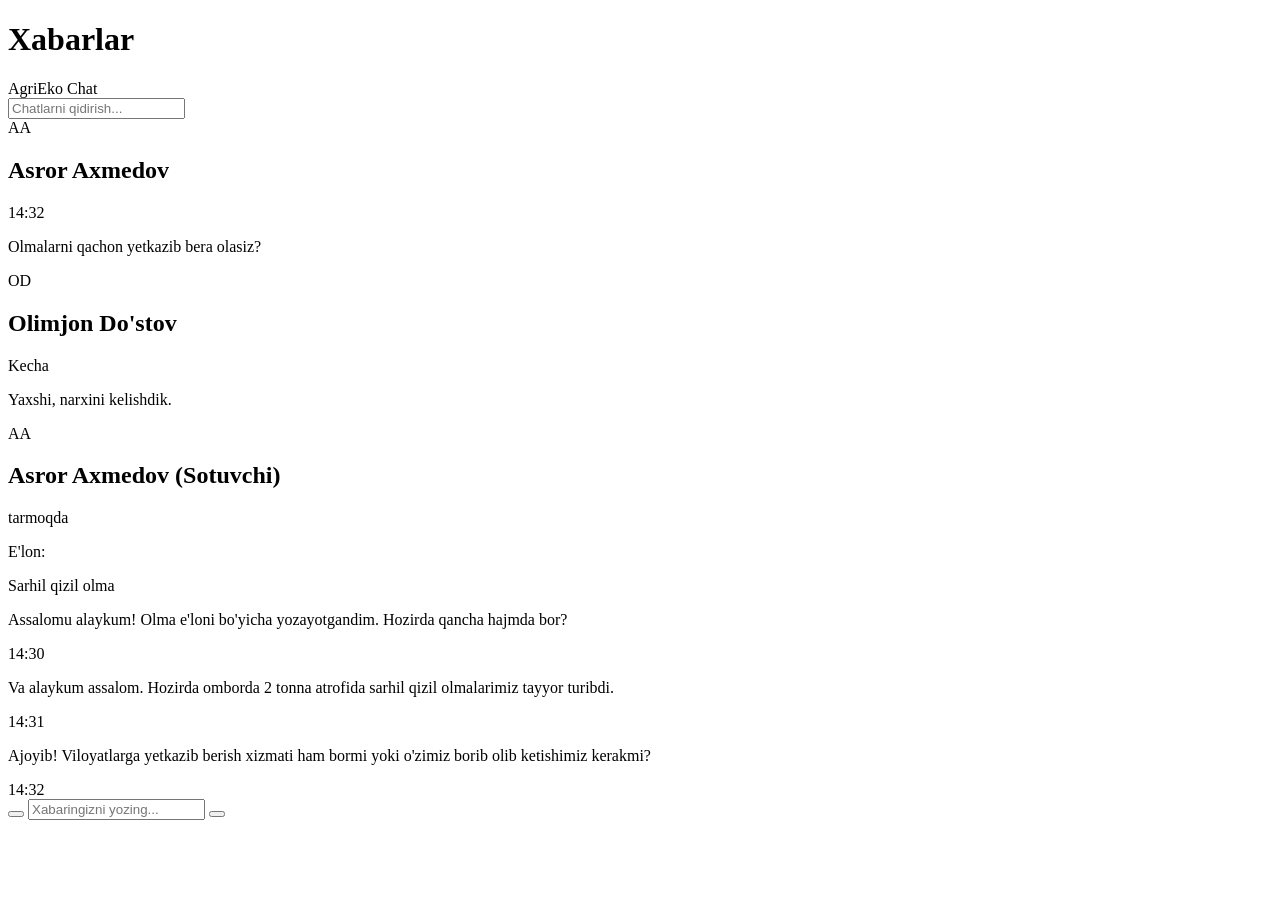
==== templates/chat.html @ d3b6b307 "Rename chat.html to templates/chat.html" ====
<!DOCTYPE html>
<html lang="uz" class="h-full bg-slate-100">
<head>
    <meta charset="UTF-8">
    <meta name="viewport" content="width=device-width, initial-scale=1.0">
    <title>Xabarlar va Chat - AgriEko</title>
    
    <!-- Tailwind CSS CDN -->
    <script src="https://tailwindcss.com"></script>
    <!-- FontAwesome ikonkalari -->
    <link rel="stylesheet" href="https://cloudflare.com">
</head>
<body class="h-full font-sans antialiased text-slate-800 flex flex-col">

    <!-- Yuqori menyu (Header) -->
    <header class="bg-white border-b border-slate-200 px-4 py-3 flex items-center justify-between shrink-0">
        <div class="flex items-center space-x-3">
            <a href="index.html" class="text-slate-500 hover:text-green-600 transition">
                <i class="fa-solid fa-arrow-left text-lg"></i>
            </a>
            <h1 class="text-lg font-bold text-slate-900">Xabarlar</h1>
        </div>
        <div class="text-sm font-medium text-green-600 bg-green-50 px-2.5 py-1 rounded-full">
            AgriEko Chat
        </div>
    </header>

    <!-- Asosiy Chat Konteyneri -->
    <div class="flex-1 flex overflow-hidden max-w-6xl w-full mx-auto bg-white md:my-4 md:rounded-xl md:shadow-sm md:border md:border-slate-200">
        
        <!-- CHAP TOMON: Suhbatdoshlar ro'yxati (Katta ekranlarda ko'rinadi, telefonda yashirish mumkin) -->
        <div class="w-full md:w-80 border-r border-slate-200 flex flex-col bg-slate-50 shrink-0 hidden md:flex">
            <!-- Qidiruv paneli -->
            <div class="p-3 border-b border-slate-200 bg-white">
                <div class="relative">
                    <input type="text" placeholder="Chatlarni qidirish..." 
                        class="w-full pl-9 pr-4 py-1.5 bg-slate-100 border border-transparent rounded-lg text-sm focus:outline-none focus:bg-white focus:border-green-500 transition">
                    <i class="fa-solid fa-magnifying-glass absolute left-3 top-2.5 text-slate-400 text-xs"></i>
                </div>
            </div>
            
            <!-- Suhbatdoshlar ro'yxati -->
            <div class="flex-1 overflow-y-auto divide-y divide-slate-100">
                <!-- 1-Suhbatdosh (Aktiv) -->
                <div class="p-3 flex items-center space-x-3 bg-green-50/60 border-l-4 border-green-500 cursor-pointer">
                    <div class="w-10 h-10 bg-green-600 rounded-full flex items-center justify-center text-white font-bold shrink-0">
                        AA
                    </div>
                    <div class="flex-1 min-w-0">
                        <div class="flex justify-between items-baseline">
                            <h2 class="text-sm font-semibold text-slate-900 truncate">Asror Axmedov</h2>
                            <span class="text-xxs text-slate-400 shrink-0">14:32</span>
                        </div>
                        <p class="text-xs text-slate-500 truncate mt-0.5">Olmalarni qachon yetkazib bera olasiz?</p>
                    </div>
                </div>

                <!-- 2-Suhbatdosh -->
                <div class="p-3 flex items-center space-x-3 hover:bg-slate-100 cursor-pointer transition">
                    <div class="w-10 h-10 bg-amber-500 rounded-full flex items-center justify-center text-white font-bold shrink-0">
                        OD
                    </div>
                    <div class="flex-1 min-w-0">
                        <div class="flex justify-between items-baseline">
                            <h2 class="text-sm font-medium text-slate-900 truncate">Olimjon Do'stov</h2>
                            <span class="text-xxs text-slate-400 shrink-0">Kecha</span>
                        </div>
                        <p class="text-xs text-slate-400 truncate mt-0.5">Yaxshi, narxini kelishdik.</p>
                    </div>
                </div>
            </div>
        </div>

        <!-- O'NG TOMON: Jonli xabarlar oynasi (Asosiy oyna) -->
        <div class="flex-1 flex flex-col h-full bg-white relative">
            
            <!-- Suhbatlashilayotgan odam haqida ma'lumot (Chat Header) -->
            <div class="p-3 border-b border-slate-200 flex items-center justify-between bg-white shrink-0 shadow-sm">
                <div class="flex items-center space-x-3">
                    <div class="w-10 h-10 bg-green-600 rounded-full flex items-center justify-center text-white font-bold">
                        AA
                    </div>
                    <div>
                        <h2 class="text-sm font-bold text-slate-900">Asror Axmedov (Sotuvchi)</h2>
                        <p class="text-xs text-emerald-500 flex items-center">
                            <span class="w-1.5 h-1.5 bg-emerald-500 rounded-full mr-1.5 animate-pulse"></span> tarmoqda
                        </p>
                    </div>
                </div>
                <!-- E'lon haqida qisqacha ma'lumot -->
                <div class="text-right hidden sm:block">
                    <span class="text-xs font-medium text-slate-500">E'lon:</span>
                    <p class="text-xs font-bold text-slate-900">Sarhil qizil olma</p>
                </div>
            </div>

            <!-- Xabarlar ko'rinadigan joy (O'rtasi) -->
            <div class="flex-1 overflow-y-auto p-4 space-y-4 bg-slate-50/50">
                
                <!-- Kelgan xabar (Suhbatdoshdan) -->
                <div class="flex items-end space-x-2 max-w-[85%]">
                    <div class="bg-white text-slate-800 p-3 rounded-2xl rounded-bl-none shadow-sm text-sm border border-slate-100">
                        <p>Assalomu alaykum! Olma e'loni bo'yicha yozayotgandim. Hozirda qancha hajmda bor?</p>
                        <span class="block text-right text-[10px] text-slate-400 mt-1">14:30</span>
                    </div>
                </div>

                <!-- Yuborilgan xabar (Sizdan) -->
                <div class="flex items-end justify-end space-x-2 max-w-[85%] ml-auto">
                    <div class="bg-green-600 text-white p-3 rounded-2xl rounded-br-none shadow-sm text-sm">
                        <p>Va alaykum assalom. Hozirda omborda 2 tonna atrofida sarhil qizil olmalarimiz tayyor turibdi.</p>
                        <span class="block text-right text-[10px] text-green-200 mt-1">14:31</span>
                    </div>
                </div>

                <!-- Kelgan xabar (Suhbatdoshdan) -->
                <div class="flex items-end space-x-2 max-w-[85%]">
                    <div class="bg-white text-slate-800 p-3 rounded-2xl rounded-bl-none shadow-sm text-sm border border-slate-100">
                        <p>Ajoyib! Viloyatlarga yetkazib berish xizmati ham bormi yoki o'zimiz borib olib ketishimiz kerakmi?</p>
                        <span class="block text-right text-[10px] text-slate-400 mt-1">14:32</span>
                    </div>
                </div>

            </div>

            <!-- Xabar yozish paneli (Pastki qism) -->
            <div class="p-3 border-t border-slate-200 bg-white shrink-0">
                <form class="flex items-center space-x-2" onsubmit="event.preventDefault();">
                    <!-- Rasm yoki fayl biriktirish tugmasi -->
                    <button type="button" class="w-10 h-10 text-slate-400 hover:text-slate-600 hover:bg-slate-100 rounded-lg transition shrink-0">
                        <i class="fa-solid fa-paperclip text-lg"></i>
                    </button>
                    
                    <!-- Matn kiritish maydoni -->
                    <input type="text" placeholder="Xabaringizni yozing..." 
                        class="flex-1 px-4 py-2.5 bg-slate-50 border border-slate-200 rounded-xl text-sm focus:outline-none focus:bg-white focus:border-green-500 focus:ring-1 focus:ring-green-500 transition">
                    
                    <!-- Yuborish tugmasi -->
                    <button type="submit" class="w-10 h-10 bg-green-600 text-white hover:bg-green-700 rounded-xl shadow-sm transition shrink-0 active:scale-95 flex items-center justify-center">
                        <i class="fa-solid fa-paper-plane text-sm"></i>
                    </button>
                </form>
            </div>

        </div>

    </div>

</body>
</html>
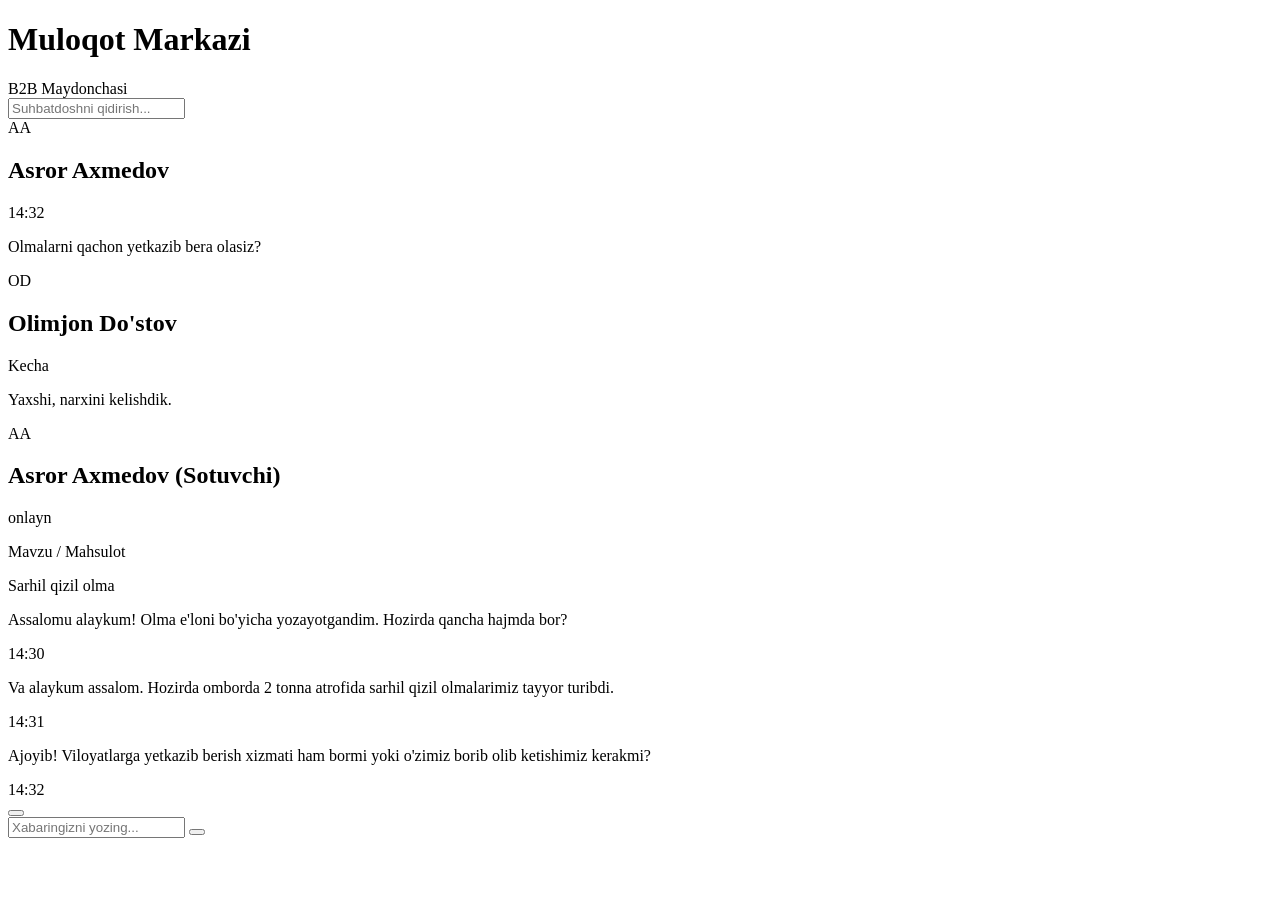
==== commit 15175dd2: "Update chat.html" ====
--- a/templates/chat.html
+++ b/templates/chat.html
@@ -1,150 +1,154 @@
 <!DOCTYPE html>
-<html lang="uz" class="h-full bg-slate-100">
+<html lang="uz" class="h-full bg-slate-50">
 <head>
     <meta charset="UTF-8">
     <meta name="viewport" content="width=device-width, initial-scale=1.0">
-    <title>Xabarlar va Chat - AgriEko</title>
+    <title>Xabarlar va Jonli Chat - AgriEko</title>
     
     <!-- Tailwind CSS CDN -->
     <script src="https://tailwindcss.com"></script>
-    <!-- FontAwesome ikonkalari -->
+    <!-- FontAwesome Ikonkalari -->
     <link rel="stylesheet" href="https://cloudflare.com">
+    
+    <!-- Maxsus CSS effektlari (Gradients va Scrollbar uchun) -->
+    <style>
+        /* Chiroyli va ingichka scrollbar */
+        ::-webkit-scrollbar { width: 5px; }
+        ::-webkit-scrollbar-track { background: #f1f5f9; }
+        ::-webkit-scrollbar-thumb { background: #cbd5e1; border-radius: 10px; }
+        ::-webkit-scrollbar-thumb:hover { background: #94a3b8; }
+    </style>
 </head>
-<body class="h-full font-sans antialiased text-slate-800 flex flex-col">
+<body class="h-full font-sans antialiased text-slate-800 flex flex-col bg-slate-100/50">
 
-    <!-- Yuqori menyu (Header) -->
-    <header class="bg-white border-b border-slate-200 px-4 py-3 flex items-center justify-between shrink-0">
-        <div class="flex items-center space-x-3">
-            <a href="index.html" class="text-slate-500 hover:text-green-600 transition">
+    <!-- 1. Yuqori Navigatsiya Paneli (Premium Header) -->
+    <header class="bg-white border-b border-slate-200/80 backdrop-blur-md bg-white/90 sticky top-0 px-4 py-3.5 flex items-center justify-between shrink-0 z-50 shadow-sm">
+        <div class="flex items-center space-x-3.5">
+            <a href="index.html" class="w-9 h-9 flex items-center justify-center text-slate-500 hover:text-green-600 hover:bg-slate-100 rounded-full transition duration-200">
                 <i class="fa-solid fa-arrow-left text-lg"></i>
             </a>
-            <h1 class="text-lg font-bold text-slate-900">Xabarlar</h1>
+            <div>
+                <h1 class="text-base font-bold text-slate-900 tracking-tight flex items-center">
+                    <i class="fa-regular fa-comments mr-2 text-green-500"></i> Muloqot Markazi
+                </h1>
+            </div>
         </div>
-        <div class="text-sm font-medium text-green-600 bg-green-50 px-2.5 py-1 rounded-full">
-            AgriEko Chat
+        <div class="text-xs font-semibold text-green-700 bg-green-50 px-3 py-1.5 rounded-full border border-green-100 flex items-center shadow-sm">
+            <span class="w-2 h-2 bg-green-500 rounded-full mr-2 animate-pulse"></span> B2B Maydonchasi
         </div>
     </header>
 
-    <!-- Asosiy Chat Konteyneri -->
-    <div class="flex-1 flex overflow-hidden max-w-6xl w-full mx-auto bg-white md:my-4 md:rounded-xl md:shadow-sm md:border md:border-slate-200">
+    <!-- 2. Asosiy Chat Tuzilishi -->
+    <div class="flex-1 flex overflow-hidden max-w-6xl w-full mx-auto bg-white md:my-4 md:rounded-2xl md:shadow-lg md:border md:border-slate-200/60">
         
-        <!-- CHAP TOMON: Suhbatdoshlar ro'yxati (Katta ekranlarda ko'rinadi, telefonda yashirish mumkin) -->
-        <div class="w-full md:w-80 border-r border-slate-200 flex flex-col bg-slate-50 shrink-0 hidden md:flex">
-            <!-- Qidiruv paneli -->
-            <div class="p-3 border-b border-slate-200 bg-white">
+        <!-- CHAP UPANEL: Suhbatdoshlar Ro'yxati (Katta ekranda yonma-yon, telefonda ixcham) -->
+        <div class="w-full md:w-80 border-r border-slate-200 flex flex-col bg-slate-50/50 shrink-0 hidden md:flex">
+            <!-- Izlash qutisi -->
+            <div class="p-4 border-b border-slate-200/60 bg-white">
                 <div class="relative">
-                    <input type="text" placeholder="Chatlarni qidirish..." 
-                        class="w-full pl-9 pr-4 py-1.5 bg-slate-100 border border-transparent rounded-lg text-sm focus:outline-none focus:bg-white focus:border-green-500 transition">
-                    <i class="fa-solid fa-magnifying-glass absolute left-3 top-2.5 text-slate-400 text-xs"></i>
+                    <input type="text" placeholder="Suhbatdoshni qidirish..." 
+                        class="w-full pl-10 pr-4 py-2 bg-slate-100/80 border border-slate-200/40 rounded-xl text-sm focus:outline-none focus:bg-white focus:border-green-500 focus:ring-2 focus:ring-green-100 transition duration-200">
+                    <i class="fa-solid fa-magnifying-glass absolute left-3.5 top-3 text-slate-400 text-xs"></i>
                 </div>
             </div>
             
-            <!-- Suhbatdoshlar ro'yxati -->
-            <div class="flex-1 overflow-y-auto divide-y divide-slate-100">
-                <!-- 1-Suhbatdosh (Aktiv) -->
-                <div class="p-3 flex items-center space-x-3 bg-green-50/60 border-l-4 border-green-500 cursor-pointer">
-                    <div class="w-10 h-10 bg-green-600 rounded-full flex items-center justify-center text-white font-bold shrink-0">
+            <!-- Foydalanuvchilar Listi -->
+            <div class="flex-1 overflow-y-auto divide-y divide-slate-100 bg-white">
+                <!-- 1-Suhbatdosh (Tanlangan/Aktiv) -->
+                <div class="p-3.5 flex items-center space-x-3 bg-gradient-to-r from-green-50/70 to-transparent border-l-4 border-green-500 cursor-pointer transition">
+                    <div class="w-11 h-11 bg-gradient-to-tr from-green-600 to-emerald-500 rounded-full flex items-center justify-center text-white font-bold shrink-0 shadow-md shadow-green-100">
                         AA
                     </div>
                     <div class="flex-1 min-w-0">
                         <div class="flex justify-between items-baseline">
-                            <h2 class="text-sm font-semibold text-slate-900 truncate">Asror Axmedov</h2>
-                            <span class="text-xxs text-slate-400 shrink-0">14:32</span>
+                            <h2 class="text-sm font-bold text-slate-900 truncate">Asror Axmedov</h2>
+                            <span class="text-[10px] font-medium text-green-600 shrink-0 bg-green-50 px-1.5 py-0.5 rounded">14:32</span>
                         </div>
-                        <p class="text-xs text-slate-500 truncate mt-0.5">Olmalarni qachon yetkazib bera olasiz?</p>
+                        <p class="text-xs text-slate-600 truncate mt-1 font-medium">Olmalarni qachon yetkazib bera olasiz?</p>
                     </div>
                 </div>
 
                 <!-- 2-Suhbatdosh -->
-                <div class="p-3 flex items-center space-x-3 hover:bg-slate-100 cursor-pointer transition">
-                    <div class="w-10 h-10 bg-amber-500 rounded-full flex items-center justify-center text-white font-bold shrink-0">
+                <div class="p-3.5 flex items-center space-x-3 hover:bg-slate-50/80 cursor-pointer transition duration-150">
+                    <div class="w-11 h-11 bg-gradient-to-tr from-amber-500 to-orange-400 rounded-full flex items-center justify-center text-white font-bold shrink-0 shadow-md shadow-orange-50">
                         OD
                     </div>
                     <div class="flex-1 min-w-0">
                         <div class="flex justify-between items-baseline">
-                            <h2 class="text-sm font-medium text-slate-900 truncate">Olimjon Do'stov</h2>
-                            <span class="text-xxs text-slate-400 shrink-0">Kecha</span>
+                            <h2 class="text-sm font-medium text-slate-800 truncate">Olimjon Do'stov</h2>
+                            <span class="text-[10px] text-slate-400 shrink-0">Kecha</span>
                         </div>
-                        <p class="text-xs text-slate-400 truncate mt-0.5">Yaxshi, narxini kelishdik.</p>
+                        <p class="text-xs text-slate-400 truncate mt-1">Yaxshi, narxini kelishdik.</p>
                     </div>
                 </div>
             </div>
         </div>
 
-        <!-- O'NG TOMON: Jonli xabarlar oynasi (Asosiy oyna) -->
-        <div class="flex-1 flex flex-col h-full bg-white relative">
+        <!-- O'NG UPANEL: Jonli Xabarlar Oynasi -->
+        <div class="flex-1 flex flex-col h-full bg-slate-50/30 relative">
             
-            <!-- Suhbatlashilayotgan odam haqida ma'lumot (Chat Header) -->
-            <div class="p-3 border-b border-slate-200 flex items-center justify-between bg-white shrink-0 shadow-sm">
+            <!-- Chat Oynasi Sarlavhasi -->
+            <div class="p-4 border-b border-slate-200/80 flex items-center justify-between bg-white shrink-0 shadow-sm/50">
                 <div class="flex items-center space-x-3">
-                    <div class="w-10 h-10 bg-green-600 rounded-full flex items-center justify-center text-white font-bold">
+                    <div class="w-10 h-10 bg-gradient-to-tr from-green-600 to-emerald-500 rounded-full flex items-center justify-center text-white font-bold shadow-md shadow-green-100">
                         AA
                     </div>
                     <div>
                         <h2 class="text-sm font-bold text-slate-900">Asror Axmedov (Sotuvchi)</h2>
-                        <p class="text-xs text-emerald-500 flex items-center">
-                            <span class="w-1.5 h-1.5 bg-emerald-500 rounded-full mr-1.5 animate-pulse"></span> tarmoqda
+                        <p class="text-[11px] font-medium text-emerald-500 flex items-center mt-0.5">
+                            <span class="w-1.5 h-1.5 bg-emerald-500 rounded-full mr-1.5 animate-pulse"></span> onlayn
                         </p>
                     </div>
                 </div>
-                <!-- E'lon haqida qisqacha ma'lumot -->
-                <div class="text-right hidden sm:block">
-                    <span class="text-xs font-medium text-slate-500">E'lon:</span>
-                    <p class="text-xs font-bold text-slate-900">Sarhil qizil olma</p>
+                <!-- Mahsulot mini-kartasi -->
+                <div class="text-right hidden sm:block bg-slate-50 px-3 py-1.5 rounded-xl border border-slate-100">
+                    <span class="text-[10px] font-semibold text-slate-400 block uppercase tracking-wider">Mavzu / Mahsulot</span>
+                    <p class="text-xs font-bold text-green-700">Sarhil qizil olma</p>
                 </div>
             </div>
 
-            <!-- Xabarlar ko'rinadigan joy (O'rtasi) -->
-            <div class="flex-1 overflow-y-auto p-4 space-y-4 bg-slate-50/50">
+            <!-- Xabarlar Oqimi (O'rtasi - Telegram uslubida) -->
+            <div class="flex-1 overflow-y-auto p-4 space-y-4 bg-gradient-to-b from-slate-50/50 to-slate-100/30">
                 
-                <!-- Kelgan xabar (Suhbatdoshdan) -->
-                <div class="flex items-end space-x-2 max-w-[85%]">
-                    <div class="bg-white text-slate-800 p-3 rounded-2xl rounded-bl-none shadow-sm text-sm border border-slate-100">
-                        <p>Assalomu alaykum! Olma e'loni bo'yicha yozayotgandim. Hozirda qancha hajmda bor?</p>
-                        <span class="block text-right text-[10px] text-slate-400 mt-1">14:30</span>
+                <!-- Kelgan xabar -->
+                <div class="flex items-end space-x-2 max-w-[80%]">
+                    <div class="bg-white text-slate-800 p-3.5 rounded-2xl rounded-bl-none shadow-sm text-sm border border-slate-200/40 relative group hover:shadow-md transition">
+                        <p class="leading-relaxed">Assalomu alaykum! Olma e'loni bo'yicha yozayotgandim. Hozirda qancha hajmda bor?</p>
+                        <span class="block text-right text-[9px] text-slate-400 font-medium mt-1.5">14:30</span>
                     </div>
                 </div>
 
-                <!-- Yuborilgan xabar (Sizdan) -->
-                <div class="flex items-end justify-end space-x-2 max-w-[85%] ml-auto">
-                    <div class="bg-green-600 text-white p-3 rounded-2xl rounded-br-none shadow-sm text-sm">
-                        <p>Va alaykum assalom. Hozirda omborda 2 tonna atrofida sarhil qizil olmalarimiz tayyor turibdi.</p>
-                        <span class="block text-right text-[10px] text-green-200 mt-1">14:31</span>
+                <!-- Yuborilgan xabar -->
+                <div class="flex items-end justify-end space-x-2 max-w-[80%] ml-auto">
+                    <div class="bg-gradient-to-br from-green-600 to-emerald-600 text-white p-3.5 rounded-2xl rounded-br-none shadow-md shadow-green-100 text-sm hover:shadow-lg transition">
+                        <p class="leading-relaxed">Va alaykum assalom. Hozirda omborda 2 tonna atrofida sarhil qizil olmalarimiz tayyor turibdi.</p>
+                        <span class="block text-right text-[9px] text-green-200/80 font-medium mt-1.5">14:31</span>
                     </div>
                 </div>
 
-                <!-- Kelgan xabar (Suhbatdoshdan) -->
-                <div class="flex items-end space-x-2 max-w-[85%]">
-                    <div class="bg-white text-slate-800 p-3 rounded-2xl rounded-bl-none shadow-sm text-sm border border-slate-100">
-                        <p>Ajoyib! Viloyatlarga yetkazib berish xizmati ham bormi yoki o'zimiz borib olib ketishimiz kerakmi?</p>
-                        <span class="block text-right text-[10px] text-slate-400 mt-1">14:32</span>
+                <!-- Kelgan xabar -->
+                <div class="flex items-end space-x-2 max-w-[80%]">
+                    <div class="bg-white text-slate-800 p-3.5 rounded-2xl rounded-bl-none shadow-sm text-sm border border-slate-200/40 hover:shadow-md transition">
+                        <p class="leading-relaxed">Ajoyib! Viloyatlarga yetkazib berish xizmati ham bormi yoki o'zimiz borib olib ketishimiz kerakmi?</p>
+                        <span class="block text-right text-[9px] text-slate-400 font-medium mt-1.5">14:32</span>
                     </div>
                 </div>
 
             </div>
 
-            <!-- Xabar yozish paneli (Pastki qism) -->
-            <div class="p-3 border-t border-slate-200 bg-white shrink-0">
-                <form class="flex items-center space-x-2" onsubmit="event.preventDefault();">
-                    <!-- Rasm yoki fayl biriktirish tugmasi -->
-                    <button type="button" class="w-10 h-10 text-slate-400 hover:text-slate-600 hover:bg-slate-100 rounded-lg transition shrink-0">
-                        <i class="fa-solid fa-paperclip text-lg"></i>
+            <!-- 3. Xabar Kiritish Paneli (Modern Input) -->
+            <div class="p-4 border-t border-slate-200 bg-white shrink-0">
+                <form class="flex items-center space-x-3" onsubmit="event.preventDefault();">
+                    <!-- Fayl biriktirish (Klip) -->
+                    <button type="button" class="w-10 h-10 text-slate-400 hover:text-slate-600 hover:bg-slate-100 rounded-xl transition duration-200 shrink-0 flex items-center justify-center border border-slate-200/60">
+                        <i class="fa-solid fa-paperclip text-base"></i>
                     </button>
                     
-                    <!-- Matn kiritish maydoni -->
-                    <input type="text" placeholder="Xabaringizni yozing..." 
-                        class="flex-1 px-4 py-2.5 bg-slate-50 border border-slate-200 rounded-xl text-sm focus:outline-none focus:bg-white focus:border-green-500 focus:ring-1 focus:ring-green-500 transition">
-                    
-                    <!-- Yuborish tugmasi -->
-                    <button type="submit" class="w-10 h-10 bg-green-600 text-white hover:bg-green-700 rounded-xl shadow-sm transition shrink-0 active:scale-95 flex items-center justify-center">
-                        <i class="fa-solid fa-paper-plane text-sm"></i>
-                    </button>
-                </form>
-            </div>
-
-        </div>
-
-    </div>
-
-</body>
-</html>
+                    <!-- Input maydoni -->
+                    <div class="flex-1 relative">
+                        <input type="text" placeholder="Xabaringizni yozing..." 
+                            class="w-full pl-4 pr-10 py-2.5 bg-slate-50 border border-slate-200 rounded-xl text-sm focus:outline-none focus:bg-white focus:border-green-500 focus:ring-4 focus:ring-green-500/10 transition duration-200">
+                        <!-- Smaylik belgisi -->
+                        <button type="button" class="absolute right-3 top-3 text-slate-400 hover:text-slate-600 transition">
+                            <i class="fa-regular fa-face-smile text-base"></i>
+                        </button>
